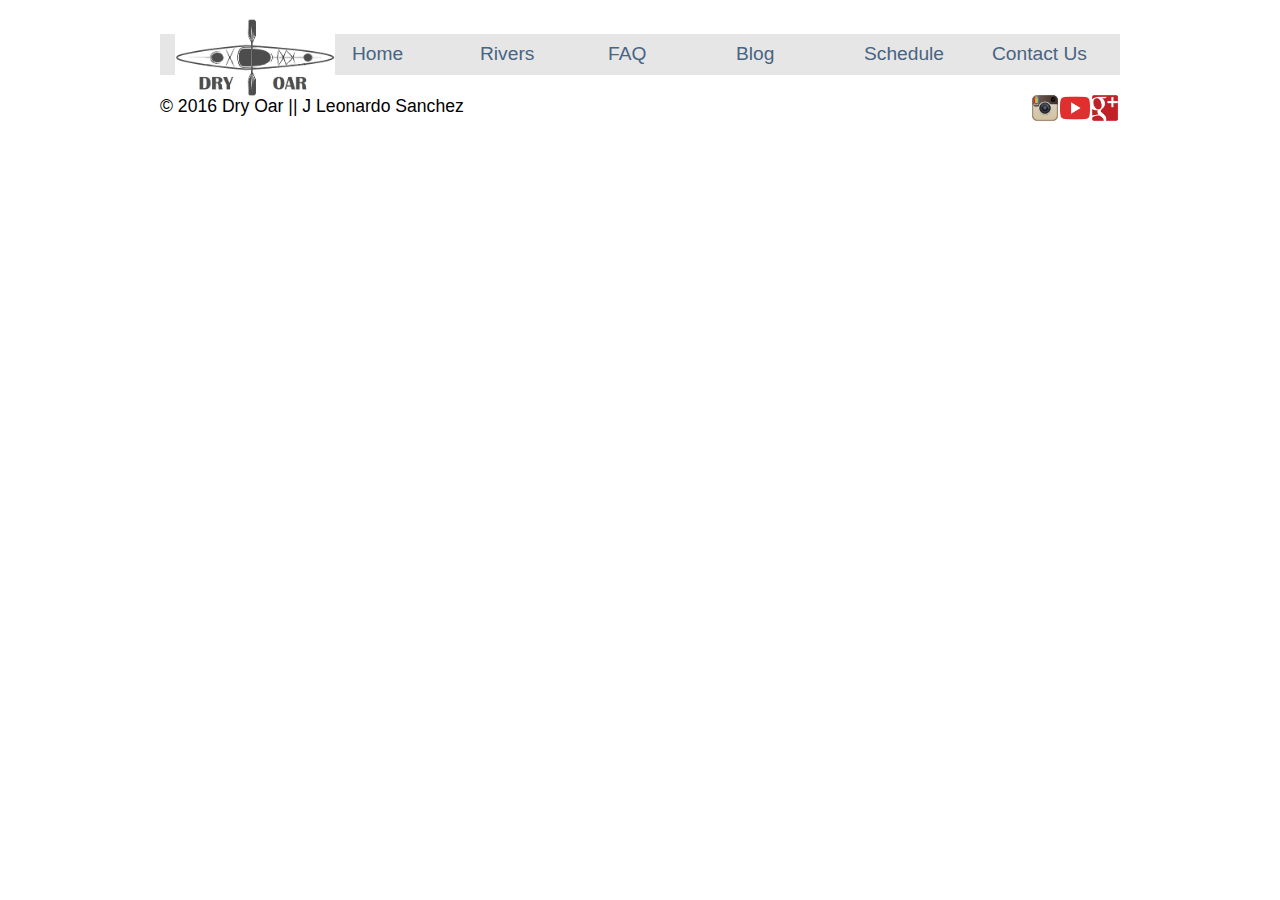
==== faq.html @ ab557d90 "dic3" ====
<!doctype html>
<html>

<head>
    <meta charset="utf-8">
    <title>Whitewater Rafting Vacations | Dry Oar Boating | Home</title>
    <link rel="stylesheet" type="text/css" href="main.css">
</head>

<body>
    <div id="content">
        <div id="logo"> 
            <img src="logo_gray.png" alt="Dry Oar boating logo" width="240">
        </div>
        <nav>
            <ul>
                <li><a href="index.html">Home</a></li>
                <li> <a href="#">Rivers</a></li>
                <li><a href="faq.html">FAQ</a></li>
                <li> <a href="#">Blog</a></li> 
                <li> <a href="schedule.html">Schedule</a></li>
                <li> <a href="#">Contact Us</a></li>
            </ul>
        </nav>

       
        
        <footer>
            <p>&copy; 2016 Dry Oar || J Leonardo Sanchez
                <a href="https://plus.google.com/" target="_blank"> <img src="google_plus.png" width="30" align="right">
                </a>
                <a href="http://youtube.com/" target="_blank"> <img src="youtube.png" width="30" align="right">
                </a>
                <a href="http://instagram.com/" target="_blank"> <img src="instagram.jpg" width="30" align="right">
                </a>
            </p>
        </footer>
    </div>
</body>

</html>
---- main.css ----
@import url('https://fonts.googleapis.com/css?family=Open+Sans|Rock+Salt');
        #logo {
            position: relative;
            width: 10em;
            margin-left: 15px;
        }
        img {
            max-width: 100%;
        }
        
        #content {
            width: 80%;
            max-width: 960px;
            margin: 0 auto;
            padding: 10px;
        }
/* Links horizontal:inline-block, flex, float
//space on links: margin, flex
//Remove bullets
//Move nav bar under the logo
*/      nav {
            background-color: #E6E6E6;
        }
    
        nav > ul{
            list-style-type: none;
            display: flex;
            justify-content: space-around;
            flex-flow: wrap;
            padding-left: 12em;
            margin-top: -4.2em;
            line-height: 2.5em;
        }
        
        nav li{
            flex: 1 0 3em;
        }
        nav a:link, nav a:visited {
            color: #486483;
            text-decoration: none;
            font-size: 1.2em;
        }
        nav a:hover{
            color: #FFA400;
            text-decoration: bold;
        }
        nav a:active{
            color: #fff;
            background-color: #356DAF;
        }
 
        h1,
        h2,
        h3,
        h4,
        h5,
        h6 {
            color: #6495ED;
            font-family: "Rock Salt", "Palatino Linotype", serif;
            line-height: 1.2;
            margin-bottom: .2em;
            margin-top: .5em;
        }
        
        body {
            font-family: Arial, serif;
        }
        
        #section2 {
            background: #FFBA3D;
        }
        
        #bottom-section {
            text-align: center;
            width: 70%;
            margin: 0 auto;
        }
        
        #section1,
        #section2,
        #bottom-section {
            padding: 10px;
            display: flex;
        }
        
        .leftcol, .rightcol {
            width: 48%;
            flex: 1 0 15em;
            margin: .5em;
        }
        
        p {
            line-height: 1.5;
            font-size: 1.1em;
        }
        
        #banner img {
            resize: 100%; 
            align-items: center;
        }
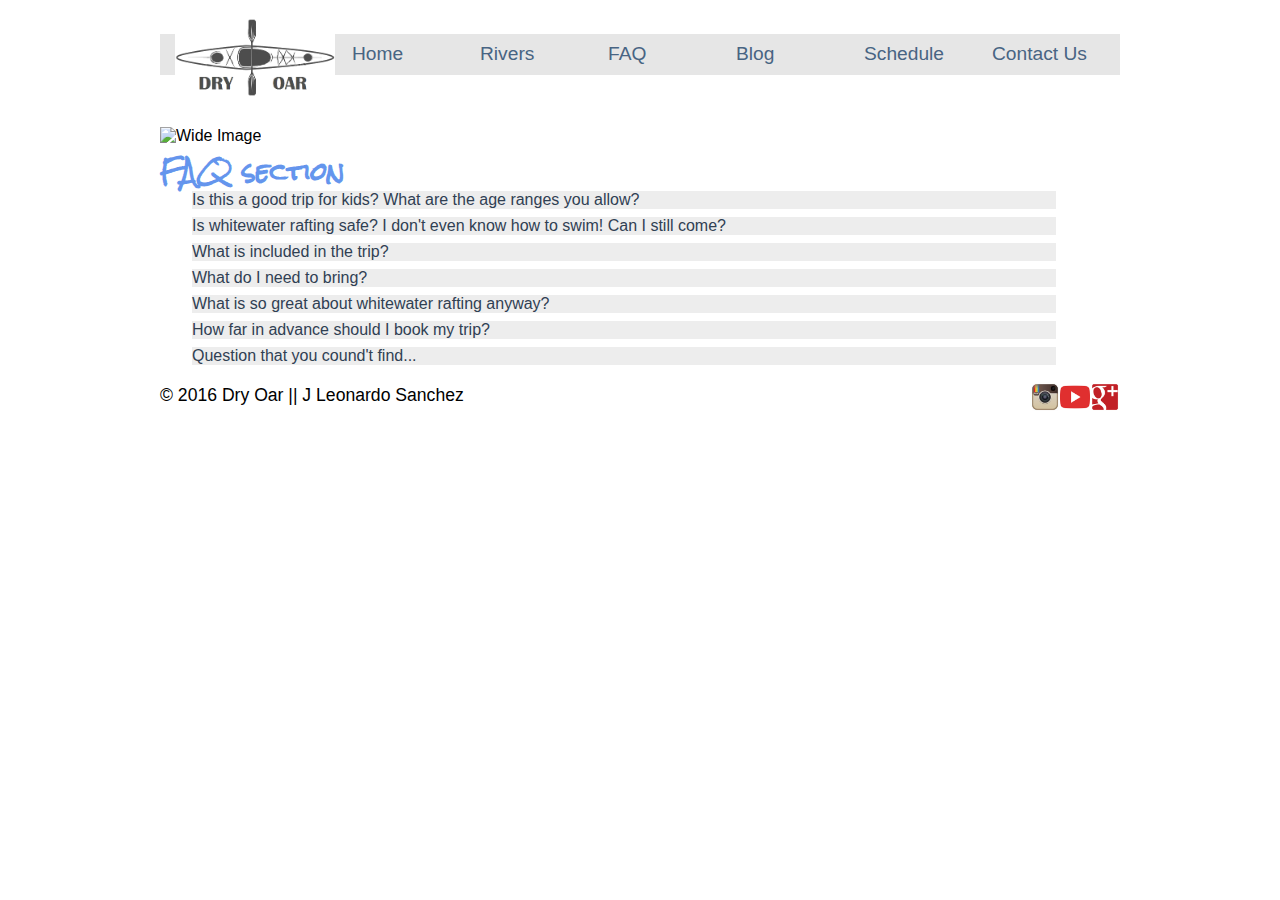
==== commit 4d3d1e0e: "dec8" ====
--- a/faq.html
+++ b/faq.html
@@ -5,25 +5,82 @@
     <meta charset="utf-8">
     <title>Whitewater Rafting Vacations | Dry Oar Boating | Home</title>
     <link rel="stylesheet" type="text/css" href="main.css">
+
+<script type="text/javascript">
+    function toggle(Info) {
+    var CState = document.getElementById(Info);
+    CState.style.display = (CState.style.display != 'block')
+    ? 'block' : 'none';
+}
+</script>   
+    
 </head>
 
+ 
+    
 <body>
     <div id="content">
         <div id="logo"> 
-            <img src="logo_gray.png" alt="Dry Oar boating logo" width="240">
+            <img src="logo_gray.png" alt="Dry Oar boating logo" width="240" style="border:2px gray";>
         </div>
         <nav>
             <ul>
-                <li><a href="index.html">Home</a></li>
-                <li> <a href="#">Rivers</a></li>
-                <li><a href="faq.html">FAQ</a></li>
-                <li> <a href="#">Blog</a></li> 
-                <li> <a href="schedule.html">Schedule</a></li>
-                <li> <a href="#">Contact Us</a></li>
+                <li> <a href="index.html">Home </a></li>
+                <li> <a href="#">Rivers </a></li>
+                <li> <a href="faq.html">FAQ </a></li>
+                <li> <a href="#">Blog </a></li> 
+                <li> <a href="schedule.html">Schedule </a></li>
+                <li> <a href="#">Contact Us </a></li>
             </ul>
         </nav>
+<br><br>
+        <div id="top_banner">
+            <img alt="Wide Image" src="http://brothert.net/dryoar/images/river-wide2.JPG" size=100%>
+        </div>
+<h2>FAQ section</h2>
 
-       
+<DIV class="FAQ" onclick="toggle('faq1')">
+    Is this a good trip for kids? What are the age ranges you allow?
+        <div id="faq1" class="FAA">Absolutely this is a good trip for children of all ages. We have found however that children over the age of 8 seem to enjoy it more overall (And parents especially enjoy it more if their children are all over 8). A common concern we get from parents is that their children will be bored stuck on a boat for hours at a time. Surprisingly we deal with very few bored children of any age. The areas we are rafting through are some of the most beautiful in the world, and you never know what you might see around any corner. Not to mention the rapids which keep things very interesting. Each boat also comes equipped with a guide. It has been proven that river guides are unable to go for very long at all without telling stories...some of which are even true!
+        </div>
+</DIV>
+
+<DIV class="FAQ" onclick="toggle('faq2')">
+    Is whitewater rafting safe? I don't even know how to swim! Can I still come?
+        <div id="faq2" class="FAA">As with all adventure sports, there is an inherent and assumed element of risk. To help ensure your safety, our guides are all certified in Wilderness First aid and all start with at least 3 years of rafting experience. The most common injuries are sunburns and injuries that occur on land.<br>
+        Everyone on commercial rafting trips wears coast guard approved life vest or personal flotation device (PFD). Many non swimmers go on rafting trips and have a great time. Your guide will give you an in depth and engaging safety talk before your trip begins explaining what you should prepare for and do in the event that you fall out of the raft.
+
+        </div>
+</DIV>
+
+<DIV class="FAQ" onclick="toggle('faq3')">
+    What is included in the trip?
+        <div id="faq3" class="FAA">We will provide all necessary camping equipment. This includes a sleeping bag, foam pad, waterproof duffle bag, small waterproof day bag, tent and a cot, eating utensils and camping chair. <br>
+        We provided water and lemonade during the day. Coffee, tea and hot chocolate are provided during the morning and evening hours. You may bring beer, liquor and soft drinks (in reasonable amounts, 2 cans per day). You may purchase these items either the night before the trip, or on your way to the put-in. 3 meals per day, plus snacks
+        </div>
+</DIV>
+
+<DIV class="FAQ" onclick="toggle('faq4')">
+    What do I need to bring?
+        <div id="faq4" class="FAA">The most effective way to plan for temperature and weather changes in the Canyon is to be prepared for both hot & dry and cold & wet Rain jacket and rain pants- do not bring ponchos Quick dry shirts and shorts long sleeve cotton shirt and pants- helps keep you cooler on hot days. Button down shirts provide more sun protection on the neck Light Weight Cotton Pant, Nylon Pant or Sarong the best thing for men to wear are swim trunks as shorts if you are cold natured, bring polypropylene long underwear top and bottom Women wear swim suits or quick dry underwear and sport bras as a base layer during the day. Over the base layer, wear a pair of quick dry shorts and the shirt of your choice (polypropylene if you are cold, cotton if you are hot). Two piece swim suits are convenient when changing or going to the bathroom. hat- large brim hat offers protection from the sun with a good quality strap. Sunglasses with strap socks- used for hiking and to protect your feet from the sun. sandals or water shoes- if not used to hiking in these, bring a pair of shoes you have hiked in before camper wear: Bring something comfortable to wear around camp. Cotton dresses, skirts and sarongs are all popular options. Sleep wear: You might choose to sleep in your camp wear. Otherwise, you might like to bring something comfortable to sleep in.	water bottle small day pack for hikes moisturizing lotion headlamp or flashlight moleskin waterproof sunscreen and lip balm optional items: gloves fleece jacket towel bandana small pillow hygiene products: toothpaste, toothbrush, tissue, nail clippers, feminine hygiene products, extra eyeglasses or contacts, biodegradable soap and shampoo camera equipment book, watercolors, journal and pen</div>
+</DIV>
+        
+<DIV class="FAQ" onclick="toggle('faq6')">
+    What is so great about whitewater rafting anyway?
+        <div id="faq6" class="FAA">Are you kidding me! What's not great about whitewater rafting!...Let's describe a common day on the river.<br>
+        Arise in the soft light of the early morning after a night spent sleeping under a beautiful starry sky. Have a hearty warm breakfast of fresh blueberry pancakes or omelets to order, then pack your things and prepare for the day. The day is filled with some combination of swift water, rapids, calms, hikes, history, geology, stories, and more good food. We try to hit camp around 4 or 5, after setting up your cot you can relax with a good book or good company by the river, or explore around camp while your guides prepare your dinner...something perhaps like steak and potatoes, or grilled salmon...and dutch oven brownies...you won't forget the dutch oven brownies. After dinner it's more relaxing, and you might even be able to talk your guide into another story or two to send you off to bed under more stars than you thought were possible.
+        </div>
+</DIV>
+        
+<DIV class="FAQ" onclick="toggle('faq6')">
+    How far in advance should I book my trip?
+        <div id="faq6" class="FAA">If you have specific dates you need, we recommend booking a year in advance. If you can be more flexible 6 months in advance is usually sufficient.</div>
+</DIV>
+
+<DIV class="FAQ" onclick="toggle('faq7')">
+    Question that you cound't find...
+        <div id="faq7" class="FAA">form</div>
+</DIV>
         
         <footer>
             <p>&copy; 2016 Dry Oar || J Leonardo Sanchez
--- a/main.css
+++ b/main.css
@@ -97,4 +97,8 @@
         #banner img {
             resize: 100%; 
             align-items: center;
-        }+        }
+
+.FAQ { cursor:hand; cursor:pointer; border:0px solid gray; width:90%; margin-left: 2em; margin-bottom: 0.5em; background: #EDEDED; color: #304053}
+.FAA { margin-left: 1em; margin-top: 0.5em; margin-bottom: 1em; display: none;
+    
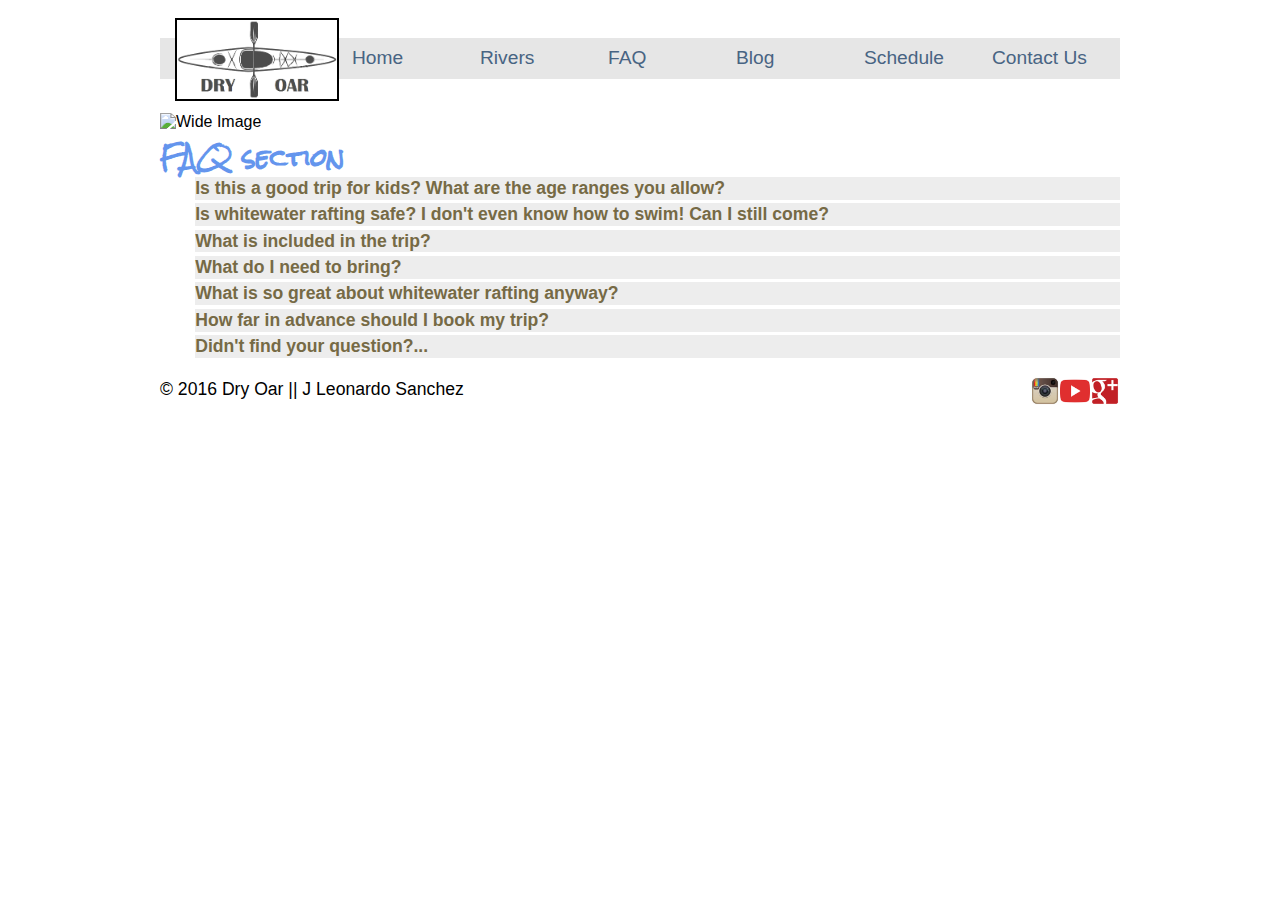
==== commit b3f9b116: "dec8" ====
--- a/faq.html
+++ b/faq.html
@@ -21,21 +21,21 @@
 <body>
     <div id="content">
         <div id="logo"> 
-            <img src="logo_gray.png" alt="Dry Oar boating logo" width="240" style="border:2px gray";>
+            <img src="logo_gray.png" alt="Dry Oar boating logo" width="240" border="2px" border-color=#FFA400>
         </div>
         <nav>
             <ul>
                 <li> <a href="index.html">Home </a></li>
                 <li> <a href="#">Rivers </a></li>
-                <li> <a href="faq.html">FAQ </a></li>
+                <li> <a href="faq.html" font-color=#FFA400>FAQ </a></li>
                 <li> <a href="#">Blog </a></li> 
                 <li> <a href="schedule.html">Schedule </a></li>
                 <li> <a href="#">Contact Us </a></li>
             </ul>
         </nav>
-<br><br>
+<br>
         <div id="top_banner">
-            <img alt="Wide Image" src="http://brothert.net/dryoar/images/river-wide2.JPG" size=100%>
+            <img alt="Wide Image" src="http://brothert.net/dryoar/images/river-wide2.JPG" width="100%">
         </div>
 <h2>FAQ section</h2>
 
@@ -72,14 +72,26 @@
         </div>
 </DIV>
         
-<DIV class="FAQ" onclick="toggle('faq6')">
+<DIV class="FAQ" onclick="toggle('faq7')">
     How far in advance should I book my trip?
-        <div id="faq6" class="FAA">If you have specific dates you need, we recommend booking a year in advance. If you can be more flexible 6 months in advance is usually sufficient.</div>
+        <div id="faq7" class="FAA">If you have specific dates you need, we recommend booking a year in advance. If you can be more flexible 6 months in advance is usually sufficient.</div>
 </DIV>
 
-<DIV class="FAQ" onclick="toggle('faq7')">
-    Question that you cound't find...
-        <div id="faq7" class="FAA">form</div>
+<DIV class="FAQ" onclick="toggle('faq8')">
+    Didn't find your question?...
+        <div id="faq8" class="FAA">
+            <form action="action_page.php">
+              Type your question and add your email or phone number.
+              <br>
+              <textarea name="message" rows="5" cols="50" cursor="show">
+                -
+              </textarea>
+              <br><br>
+              <input type="submit">
+              <br>
+            </form>
+    
+        </div>
 </DIV>
         
         <footer>
--- a/main.css
+++ b/main.css
@@ -90,7 +90,7 @@
         }
         
         p {
-            line-height: 1.5;
+            line-height: 1.5em;
             font-size: 1.1em;
         }
         
@@ -99,6 +99,10 @@
             align-items: center;
         }
 
-.FAQ { cursor:hand; cursor:pointer; border:0px solid gray; width:90%; margin-left: 2em; margin-bottom: 0.5em; background: #EDEDED; color: #304053}
-.FAA { margin-left: 1em; margin-top: 0.5em; margin-bottom: 1em; display: none;
+.FAQ { 
+    cursor:hand; cursor:pointer; border:0px width:90%; margin-left:2em; margin-bottom:0.2em; background:#EDEDED; color:#766A45; font-size: 1.1em; line-height: 1.3em; font-weight: bold;
+}
+
+.FAA { margin-left: 1em; margin-top: 0.5em; margin-bottom: 1.2em; display: none; color:#304053; font-size: 0.9em; line-height: 1.4em; font-weight:100; margin-right: 2em;
+} 
     
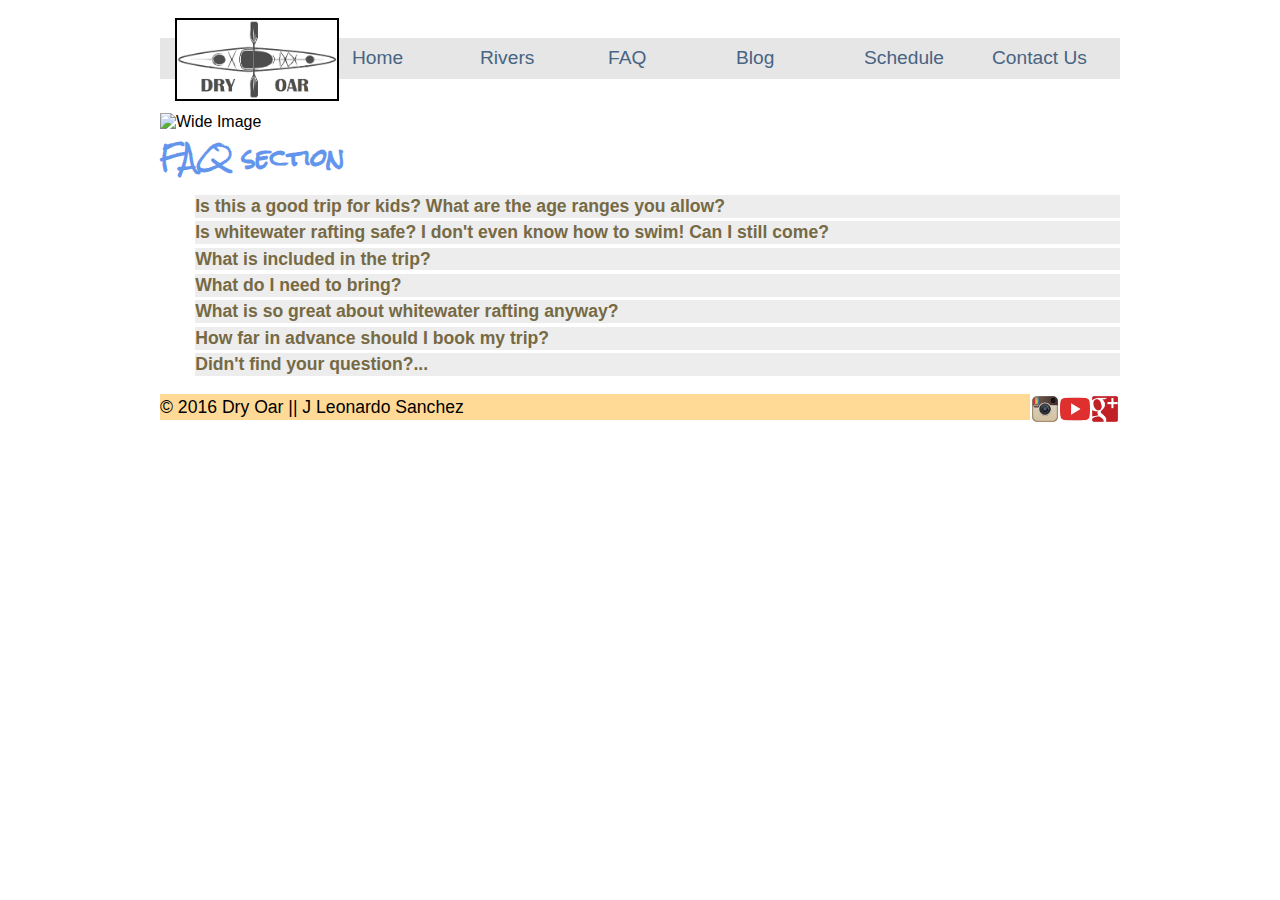
==== commit 298eac5c: "dec8" ====
--- a/faq.html
+++ b/faq.html
@@ -38,7 +38,7 @@
             <img alt="Wide Image" src="http://brothert.net/dryoar/images/river-wide2.JPG" width="100%">
         </div>
 <h2>FAQ section</h2>
-
+<br>
 <DIV class="FAQ" onclick="toggle('faq1')">
     Is this a good trip for kids? What are the age ranges you allow?
         <div id="faq1" class="FAA">Absolutely this is a good trip for children of all ages. We have found however that children over the age of 8 seem to enjoy it more overall (And parents especially enjoy it more if their children are all over 8). A common concern we get from parents is that their children will be bored stuck on a boat for hours at a time. Surprisingly we deal with very few bored children of any age. The areas we are rafting through are some of the most beautiful in the world, and you never know what you might see around any corner. Not to mention the rapids which keep things very interesting. Each boat also comes equipped with a guide. It has been proven that river guides are unable to go for very long at all without telling stories...some of which are even true!
@@ -94,7 +94,7 @@
         </div>
 </DIV>
         
-        <footer>
+        <footer id="footer-section">
             <p>&copy; 2016 Dry Oar || J Leonardo Sanchez
                 <a href="https://plus.google.com/" target="_blank"> <img src="google_plus.png" width="30" align="right">
                 </a>
--- a/main.css
+++ b/main.css
@@ -83,6 +83,9 @@
             display: flex;
         }
         
+        #footer-section{
+            background: #FFDA96;
+        }
         .leftcol, .rightcol {
             width: 48%;
             flex: 1 0 15em;
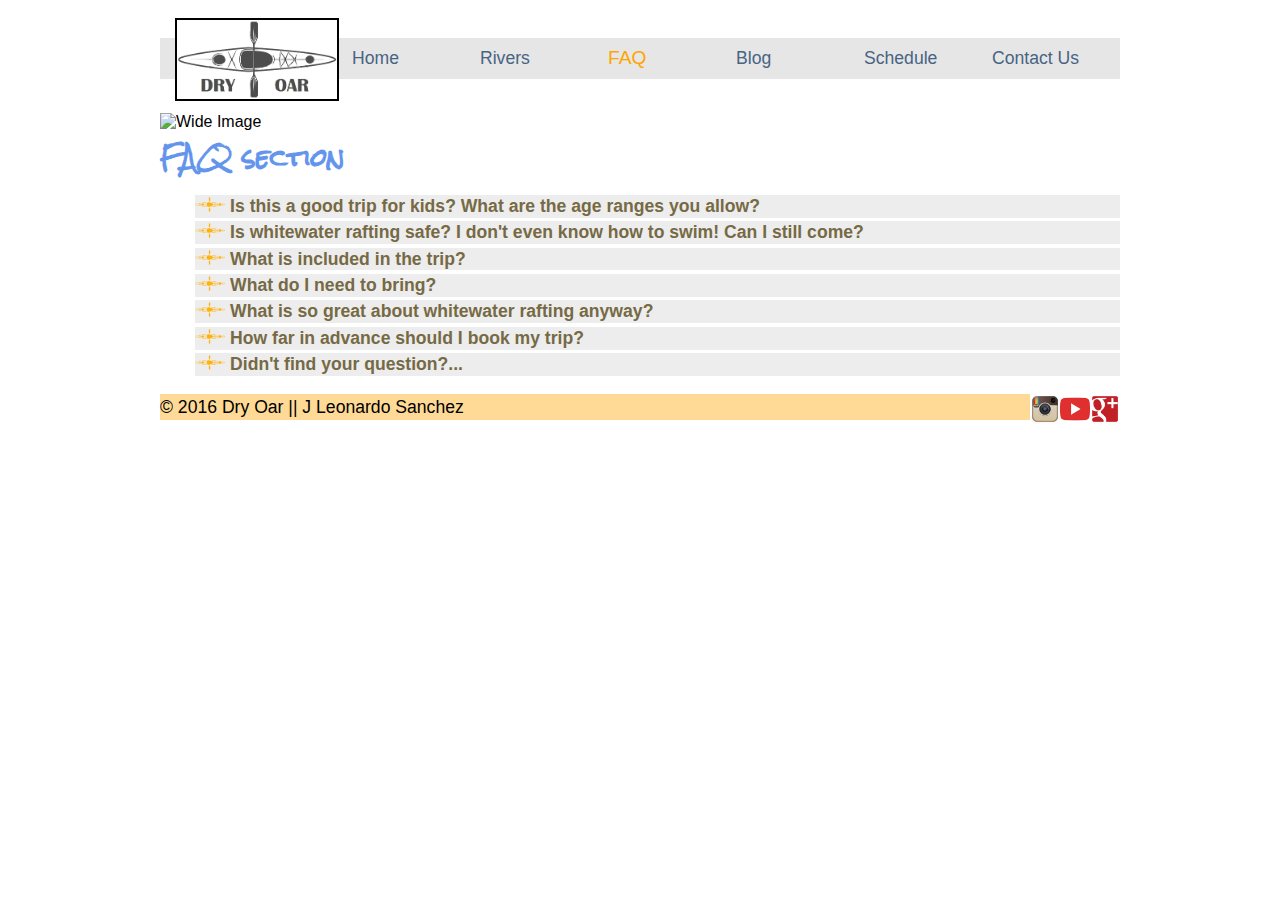
==== commit 15f6934d: "DEC10" ====
--- a/faq.html
+++ b/faq.html
@@ -6,94 +6,94 @@
     <title>Whitewater Rafting Vacations | Dry Oar Boating | Home</title>
     <link rel="stylesheet" type="text/css" href="main.css">
 
-<script type="text/javascript">
-    function toggle(Info) {
-    var CState = document.getElementById(Info);
-    CState.style.display = (CState.style.display != 'block')
-    ? 'block' : 'none';
-}
-</script>   
-    
+    <script type="text/javascript">
+        function toggle(Info) {
+            var CState = document.getElementById(Info);
+            CState.style.display = (CState.style.display != 'block') ? 'block' : 'none';
+        }
+    </script>
+
 </head>
 
- 
-    
+
+
 <body>
     <div id="content">
-        <div id="logo"> 
+        <div id="logo">
             <img src="logo_gray.png" alt="Dry Oar boating logo" width="240" border="2px" border-color=#FFA400>
         </div>
         <nav>
             <ul>
                 <li> <a href="index.html">Home </a></li>
                 <li> <a href="#">Rivers </a></li>
-                <li> <a href="faq.html" font-color=#FFA400>FAQ </a></li>
-                <li> <a href="#">Blog </a></li> 
+                <li> <a class="active" href="faq.html">FAQ </a></li>
+                <li> <a href="#">Blog </a></li>
                 <li> <a href="schedule.html">Schedule </a></li>
                 <li> <a href="#">Contact Us </a></li>
             </ul>
         </nav>
-<br>
+        <br>
         <div id="top_banner">
             <img alt="Wide Image" src="http://brothert.net/dryoar/images/river-wide2.JPG" width="100%">
         </div>
-<h2>FAQ section</h2>
-<br>
-<DIV class="FAQ" onclick="toggle('faq1')">
-    Is this a good trip for kids? What are the age ranges you allow?
-        <div id="faq1" class="FAA">Absolutely this is a good trip for children of all ages. We have found however that children over the age of 8 seem to enjoy it more overall (And parents especially enjoy it more if their children are all over 8). A common concern we get from parents is that their children will be bored stuck on a boat for hours at a time. Surprisingly we deal with very few bored children of any age. The areas we are rafting through are some of the most beautiful in the world, and you never know what you might see around any corner. Not to mention the rapids which keep things very interesting. Each boat also comes equipped with a guide. It has been proven that river guides are unable to go for very long at all without telling stories...some of which are even true!
-        </div>
-</DIV>
+        <h2>FAQ section</h2>
+        <br>
+        <DIV class="FAQ" onclick="toggle('faq1')">
+            <img src="logo_orange.png" width="30em" align="left|middle">  Is this a good trip for kids? What are the age ranges you allow?
+            <div id="faq1" class="FAA"><img src="logo_orange2.png" width="12em" align="left|middle"> Absolutely this is a good trip for children of all ages. We have found however that children over the age of 8 seem to enjoy it more overall (And parents especially enjoy it more if their children are all over 8). A common concern we get from parents is that their children will be bored stuck on a boat for hours at a time. Surprisingly we deal with very few bored children of any age. The areas we are rafting through are some of the most beautiful in the world, and you never know what you might see around any corner. Not to mention the rapids which keep things very interesting. Each boat also comes equipped with a guide. It has been proven that river guides are unable to go for very long at all without telling stories...some of which are even true!
+            </div>
+        </DIV>
 
-<DIV class="FAQ" onclick="toggle('faq2')">
-    Is whitewater rafting safe? I don't even know how to swim! Can I still come?
-        <div id="faq2" class="FAA">As with all adventure sports, there is an inherent and assumed element of risk. To help ensure your safety, our guides are all certified in Wilderness First aid and all start with at least 3 years of rafting experience. The most common injuries are sunburns and injuries that occur on land.<br>
-        Everyone on commercial rafting trips wears coast guard approved life vest or personal flotation device (PFD). Many non swimmers go on rafting trips and have a great time. Your guide will give you an in depth and engaging safety talk before your trip begins explaining what you should prepare for and do in the event that you fall out of the raft.
+        <DIV class="FAQ" onclick="toggle('faq2')">
+            <img src="logo_orange.png" width="30em" align="left|middle">  Is whitewater rafting safe? I don't even know how to swim! Can I still come?
+            <div id="faq2" class="FAA"><img src="logo_orange2.png" width="12em" align="left|middle"> As with all adventure sports, there is an inherent and assumed element of risk. To help ensure your safety, our guides are all certified in Wilderness First aid and all start with at least 3 years of rafting experience. The most common injuries are sunburns and injuries that occur on land.
+                <br> Everyone on commercial rafting trips wears coast guard approved life vest or personal flotation device (PFD). Many non swimmers go on rafting trips and have a great time. Your guide will give you an in depth and engaging safety talk before your trip begins explaining what you should prepare for and do in the event that you fall out of the raft.
 
-        </div>
-</DIV>
+            </div>
+        </DIV>
 
-<DIV class="FAQ" onclick="toggle('faq3')">
-    What is included in the trip?
-        <div id="faq3" class="FAA">We will provide all necessary camping equipment. This includes a sleeping bag, foam pad, waterproof duffle bag, small waterproof day bag, tent and a cot, eating utensils and camping chair. <br>
-        We provided water and lemonade during the day. Coffee, tea and hot chocolate are provided during the morning and evening hours. You may bring beer, liquor and soft drinks (in reasonable amounts, 2 cans per day). You may purchase these items either the night before the trip, or on your way to the put-in. 3 meals per day, plus snacks
-        </div>
-</DIV>
+        <DIV class="FAQ" onclick="toggle('faq3')">
+            <img src="logo_orange.png" width="30em" align="left|middle">  What is included in the trip?
+            <div id="faq3" class="FAA"><img src="logo_orange2.png" width="12em" align="left|middle"> We will provide all necessary camping equipment. This includes a sleeping bag, foam pad, waterproof duffle bag, small waterproof day bag, tent and a cot, eating utensils and camping chair.
+                <br> We provided water and lemonade during the day. Coffee, tea and hot chocolate are provided during the morning and evening hours. You may bring beer, liquor and soft drinks (in reasonable amounts, 2 cans per day). You may purchase these items either the night before the trip, or on your way to the put-in. 3 meals per day, plus snacks
+            </div>
+        </DIV>
 
-<DIV class="FAQ" onclick="toggle('faq4')">
-    What do I need to bring?
-        <div id="faq4" class="FAA">The most effective way to plan for temperature and weather changes in the Canyon is to be prepared for both hot & dry and cold & wet Rain jacket and rain pants- do not bring ponchos Quick dry shirts and shorts long sleeve cotton shirt and pants- helps keep you cooler on hot days. Button down shirts provide more sun protection on the neck Light Weight Cotton Pant, Nylon Pant or Sarong the best thing for men to wear are swim trunks as shorts if you are cold natured, bring polypropylene long underwear top and bottom Women wear swim suits or quick dry underwear and sport bras as a base layer during the day. Over the base layer, wear a pair of quick dry shorts and the shirt of your choice (polypropylene if you are cold, cotton if you are hot). Two piece swim suits are convenient when changing or going to the bathroom. hat- large brim hat offers protection from the sun with a good quality strap. Sunglasses with strap socks- used for hiking and to protect your feet from the sun. sandals or water shoes- if not used to hiking in these, bring a pair of shoes you have hiked in before camper wear: Bring something comfortable to wear around camp. Cotton dresses, skirts and sarongs are all popular options. Sleep wear: You might choose to sleep in your camp wear. Otherwise, you might like to bring something comfortable to sleep in.	water bottle small day pack for hikes moisturizing lotion headlamp or flashlight moleskin waterproof sunscreen and lip balm optional items: gloves fleece jacket towel bandana small pillow hygiene products: toothpaste, toothbrush, tissue, nail clippers, feminine hygiene products, extra eyeglasses or contacts, biodegradable soap and shampoo camera equipment book, watercolors, journal and pen</div>
-</DIV>
-        
-<DIV class="FAQ" onclick="toggle('faq6')">
-    What is so great about whitewater rafting anyway?
-        <div id="faq6" class="FAA">Are you kidding me! What's not great about whitewater rafting!...Let's describe a common day on the river.<br>
-        Arise in the soft light of the early morning after a night spent sleeping under a beautiful starry sky. Have a hearty warm breakfast of fresh blueberry pancakes or omelets to order, then pack your things and prepare for the day. The day is filled with some combination of swift water, rapids, calms, hikes, history, geology, stories, and more good food. We try to hit camp around 4 or 5, after setting up your cot you can relax with a good book or good company by the river, or explore around camp while your guides prepare your dinner...something perhaps like steak and potatoes, or grilled salmon...and dutch oven brownies...you won't forget the dutch oven brownies. After dinner it's more relaxing, and you might even be able to talk your guide into another story or two to send you off to bed under more stars than you thought were possible.
-        </div>
-</DIV>
-        
-<DIV class="FAQ" onclick="toggle('faq7')">
-    How far in advance should I book my trip?
-        <div id="faq7" class="FAA">If you have specific dates you need, we recommend booking a year in advance. If you can be more flexible 6 months in advance is usually sufficient.</div>
-</DIV>
+        <DIV class="FAQ" onclick="toggle('faq4')">
+            <img src="logo_orange.png" width="30em" align="left|middle">  What do I need to bring?
+            <div id="faq4" class="FAA"><img src="logo_orange2.png" width="12em" align="left|middle"> The most effective way to plan for temperature and weather changes in the Canyon is to be prepared for both hot & dry and cold & wet Rain jacket and rain pants- do not bring ponchos Quick dry shirts and shorts long sleeve cotton shirt and pants- helps keep you cooler on hot days. Button down shirts provide more sun protection on the neck Light Weight Cotton Pant, Nylon Pant or Sarong the best thing for men to wear are swim trunks as shorts if you are cold natured, bring polypropylene long underwear top and bottom Women wear swim suits or quick dry underwear and sport bras as a base layer during the day. Over the base layer, wear a pair of quick dry shorts and the shirt of your choice (polypropylene if you are cold, cotton if you are hot). Two piece swim suits are convenient when changing or going to the bathroom. hat- large brim hat offers protection from the sun with a good quality strap. Sunglasses with strap socks- used for hiking and to protect your feet from the sun. sandals or water shoes- if not used to hiking in these, bring a pair of shoes you have hiked in before camper wear: Bring something comfortable to wear around camp. Cotton dresses, skirts and sarongs are all popular options. Sleep wear: You might choose to sleep in your camp wear. Otherwise, you might like to bring something comfortable to sleep in. water bottle small day pack for hikes moisturizing lotion headlamp or flashlight moleskin waterproof sunscreen and lip balm optional items: gloves fleece jacket towel bandana small pillow hygiene products: toothpaste, toothbrush, tissue, nail clippers, feminine hygiene products, extra eyeglasses or contacts, biodegradable soap and shampoo camera equipment book, watercolors, journal and pen</div>
+        </DIV>
 
-<DIV class="FAQ" onclick="toggle('faq8')">
-    Didn't find your question?...
-        <div id="faq8" class="FAA">
-            <form action="action_page.php">
-              Type your question and add your email or phone number.
-              <br>
-              <textarea name="message" rows="5" cols="50" cursor="show">
-                -
-              </textarea>
-              <br><br>
-              <input type="submit">
-              <br>
-            </form>
-    
-        </div>
-</DIV>
-        
+        <DIV class="FAQ" onclick="toggle('faq6')">
+            <img src="logo_orange.png" width="30em" align="left|middle">  What is so great about whitewater rafting anyway?
+            <div id="faq6" class="FAA"><img src="logo_orange2.png" width="12em" align="left|middle"> Are you kidding me! What's not great about whitewater rafting!...Let's describe a common day on the river.
+                <br> Arise in the soft light of the early morning after a night spent sleeping under a beautiful starry sky. Have a hearty warm breakfast of fresh blueberry pancakes or omelets to order, then pack your things and prepare for the day. The day is filled with some combination of swift water, rapids, calms, hikes, history, geology, stories, and more good food. We try to hit camp around 4 or 5, after setting up your cot you can relax with a good book or good company by the river, or explore around camp while your guides prepare your dinner...something perhaps like steak and potatoes, or grilled salmon...and dutch oven brownies...you won't forget the dutch oven brownies. After dinner it's more relaxing, and you might even be able to talk your guide into another story or two to send you off to bed under more stars than you thought were possible.
+            </div>
+        </DIV>
+
+        <DIV class="FAQ" onclick="toggle('faq7')">
+            <img src="logo_orange.png" width="30em" align="left|middle">  How far in advance should I book my trip?
+            <div id="faq7" class="FAA"><img src="logo_orange2.png" width="12em" align="left|middle"> If you have specific dates you need, we recommend booking a year in advance. If you can be more flexible 6 months in advance is usually sufficient.</div>
+        </DIV>
+
+        <DIV class="FAQ" onclick="toggle('faq8')">
+            <img src="logo_orange.png" width="30em" align="left|middle">  Didn't find your question?...
+            <div id="faq8" class="FAA">
+                <form action="action_page.php">
+                    <img src="logo_orange2.png" width="12em" align="left|middle"> Type your question and add your email or phone number.
+                    <br>
+                    <textarea name="message" rows="5" cols="50" cursor="show">
+                        -
+                    </textarea>
+                    <br>
+                    <br>
+                    <input type="submit">
+                    <br>
+                </form>
+
+            </div>
+        </DIV>
+
         <footer id="footer-section">
             <p>&copy; 2016 Dry Oar || J Leonardo Sanchez
                 <a href="https://plus.google.com/" target="_blank"> <img src="google_plus.png" width="30" align="right">
--- a/main.css
+++ b/main.css
@@ -38,7 +38,7 @@
         nav a:link, nav a:visited {
             color: #486483;
             text-decoration: none;
-            font-size: 1.2em;
+            font-size: 1.1em;
         }
         nav a:hover{
             color: #FFA400;
@@ -48,7 +48,11 @@
             color: #fff;
             background-color: #356DAF;
         }
- 
+        li a.active{
+            color: #FFA400;
+            font-size: 1.2em;
+            text-decoration: bold;
+        }
         h1,
         h2,
         h3,
@@ -103,9 +107,9 @@
         }
 
 .FAQ { 
-    cursor:hand; cursor:pointer; border:0px width:90%; margin-left:2em; margin-bottom:0.2em; background:#EDEDED; color:#766A45; font-size: 1.1em; line-height: 1.3em; font-weight: bold;
+    cursor:hand; cursor:pointer; border:0px width:95%; margin-left:2em; margin-bottom:0.2em; background:#EDEDED; color:#766A45; font-size: 1.1em; line-height: 1.3em; font-weight: bold;
 }
 
-.FAA { margin-left: 1em; margin-top: 0.5em; margin-bottom: 1.2em; display: none; color:#304053; font-size: 0.9em; line-height: 1.4em; font-weight:100; margin-right: 2em;
+.FAA { margin-left: 1em; margin-top: 0.1em; margin-bottom: 1.2em; display: none; color:#304053; font-size: 0.9em; line-height: 1.4em; font-weight:100; margin-right: 2em;
 } 
     
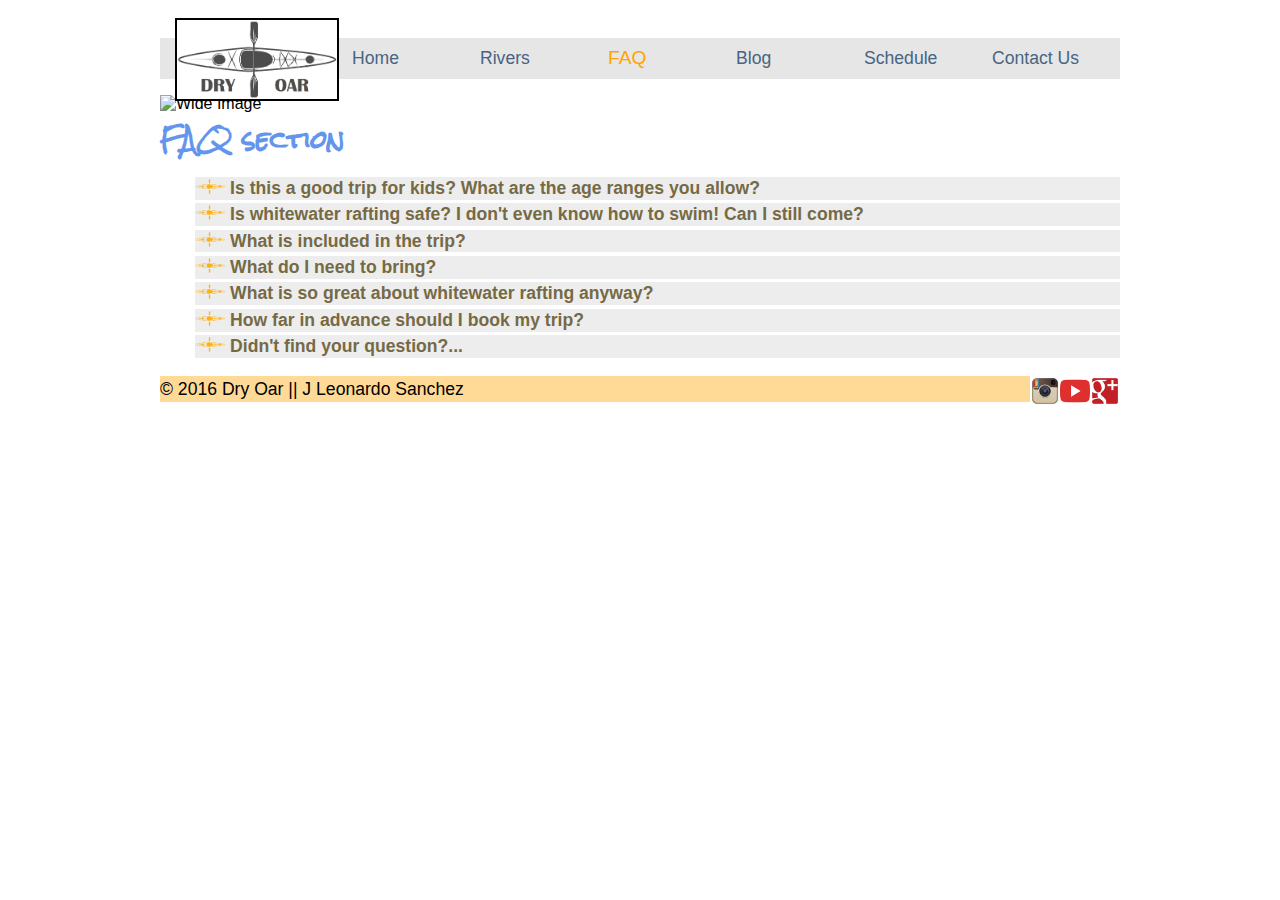
==== commit fd9a9e38: "DEC10" ====
--- a/faq.html
+++ b/faq.html
@@ -32,7 +32,6 @@
                 <li> <a href="#">Contact Us </a></li>
             </ul>
         </nav>
-        <br>
         <div id="top_banner">
             <img alt="Wide Image" src="http://brothert.net/dryoar/images/river-wide2.JPG" width="100%">
         </div>
